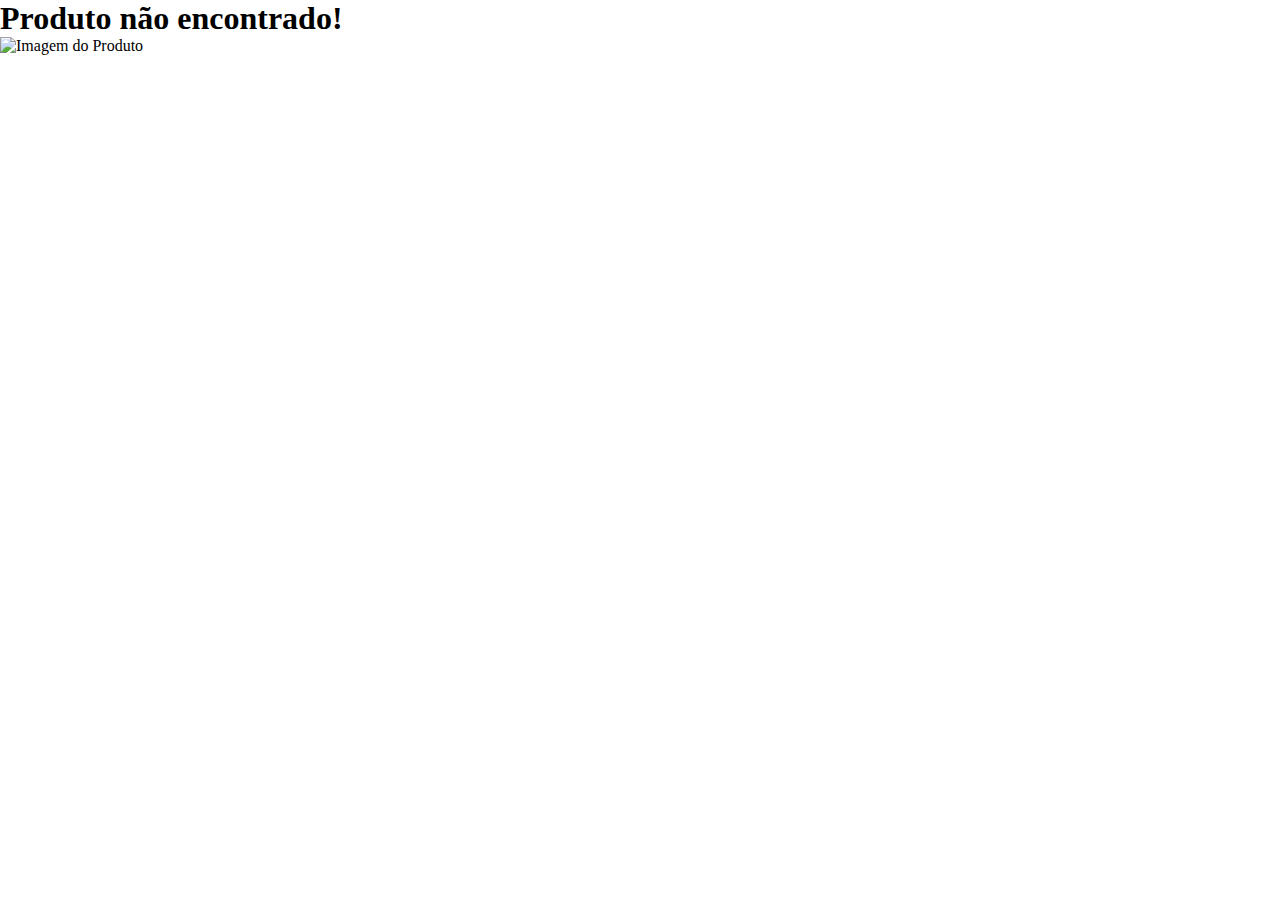
==== frontend/pages/product.html @ 76b41e13 "created all the necessary html docs for each page, and a function that redirects to the buy page whe" ====
<!DOCTYPE html>
<html lang="pt-br">
  <head>
    <meta charset="UTF-8" />
    <meta name="viewport" content="width=device-width, initial-scale=1.0" />
    <title>Compra produto</title>
    <link rel="stylesheet" href="/frontend/styles.css" />
    <script defer src="/frontend/scripts/scripts.js"></script>
  </head>
  <body>
    <h1 id="titulo-produto">Carregando produto...</h1>
    <img id="imagem-produto" src="" alt="Imagem do Produto" width="300" />
    <p id="descricao-produto"></p>
  </body>
</html>
---- frontend/styles.css ----
* {
  padding: 0;
  margin: 0;
  box-sizing: border-box;
  font-family: "Lato";
}
a {
  text-decoration: none;
}
/* NAVBAR CSS */
#nav-container {
  background-color: #37474f;
  height: 130px;
}

#navbar ul {
  list-style: none;
  display: flex;
  gap: 0.5rem;
}

#navbar {
  display: flex;
  justify-content: center;
  align-items: center;
  padding: 1rem;
}

#nav-container h1 {
  color: #cfcfcf;
  letter-spacing: 3px;
  display: flex;
  justify-content: center;
}

#navbar a {
  color: #cfcfcf;
  font-size: 20px;
  font-weight: 800;
  transition: 0.8s;
}

#navbar a:hover {
  color: #fff;
  text-decoration: underline;
}

#nav-list {
  list-style: none;
  padding: 0;
  margin: 0;
  display: flex;
}

#nav-list li {
  position: relative;
}

.dropdown-menu {
  display: none !important;
  position: absolute;
  top: 100%;
  left: 0;
  min-width: 80px;
  box-shadow: 0px 4px 6px rgba(0, 0, 0, 0.1);
  list-style: none;
  padding: 0;
  opacity: 0;
  transform: translateY(-10px);
  transition: 1s ease-in-out;
  pointer-events: none; /* Evita interação quando está oculto */
}

.dropdown:hover .dropdown-menu {
  display: block !important;
  opacity: 1;
  transform: translateY(0);
  pointer-events: auto; /* Ativa a interação */
}
/* TITLES CSS */

#title-container .title {
  width: fit-content;
  padding-top: 1.5rem;
  margin: 0 auto;
}

/* carousel css */

.carousel {
  margin: 0 auto;
  width: 80%; /* Ajuste conforme necessário */
  height: 600px;
  position: relative;
  padding-top: 4rem;
}

.slides {
  height: 400px;
  display: flex;
  overflow: hidden; /* Oculta qualquer conteúdo que exceda as dimensões do contêiner */
  cursor: pointer;
}

.slide {
  display: flex;
  flex-direction: row;
  flex: 0 0 100%; /* Cada slide ocupará 100% da largura do contêiner */
  position: relative;
  overflow: hidden; /* Oculta as partes excedentes dos slides */
  transition: 1s;
}

.slide img {
  width: calc(100% / 3); /* Cada imagem ocupará 1/3 da largura do slide */
  margin-right: 10px; /* Adiciona um espaçamento de 10 pixels à direita de cada imagem */
}
.slides input {
  display: none;
}

/* radio buttons manual navigation styles */
.manual-navigation {
  position: absolute;
  width: 100%;
  margin-top: -30px;
  display: flex;
  justify-content: center;
}

.manual-btn {
  border: 2px solid white;
  padding: 6px;
  border-radius: 10px;
  cursor: pointer;
}

.manual-btn:not(:last-child) {
  margin-right: 40px;
}

.manual-btn:hover {
  background-color: #fafafa;
}
/* Ajuste para as posições dos slides */
#radio1:checked ~ .first {
  margin-left: 0;
}
#radio2:checked ~ .first {
  margin-left: -100%;
}
#radio3:checked ~ .first {
  margin-left: -200%;
}

#footer {
  width: 100%;
  background-color: #37474f;
  text-align: center;
  padding: 0.3rem;
}

#footer p {
  color: white;
}
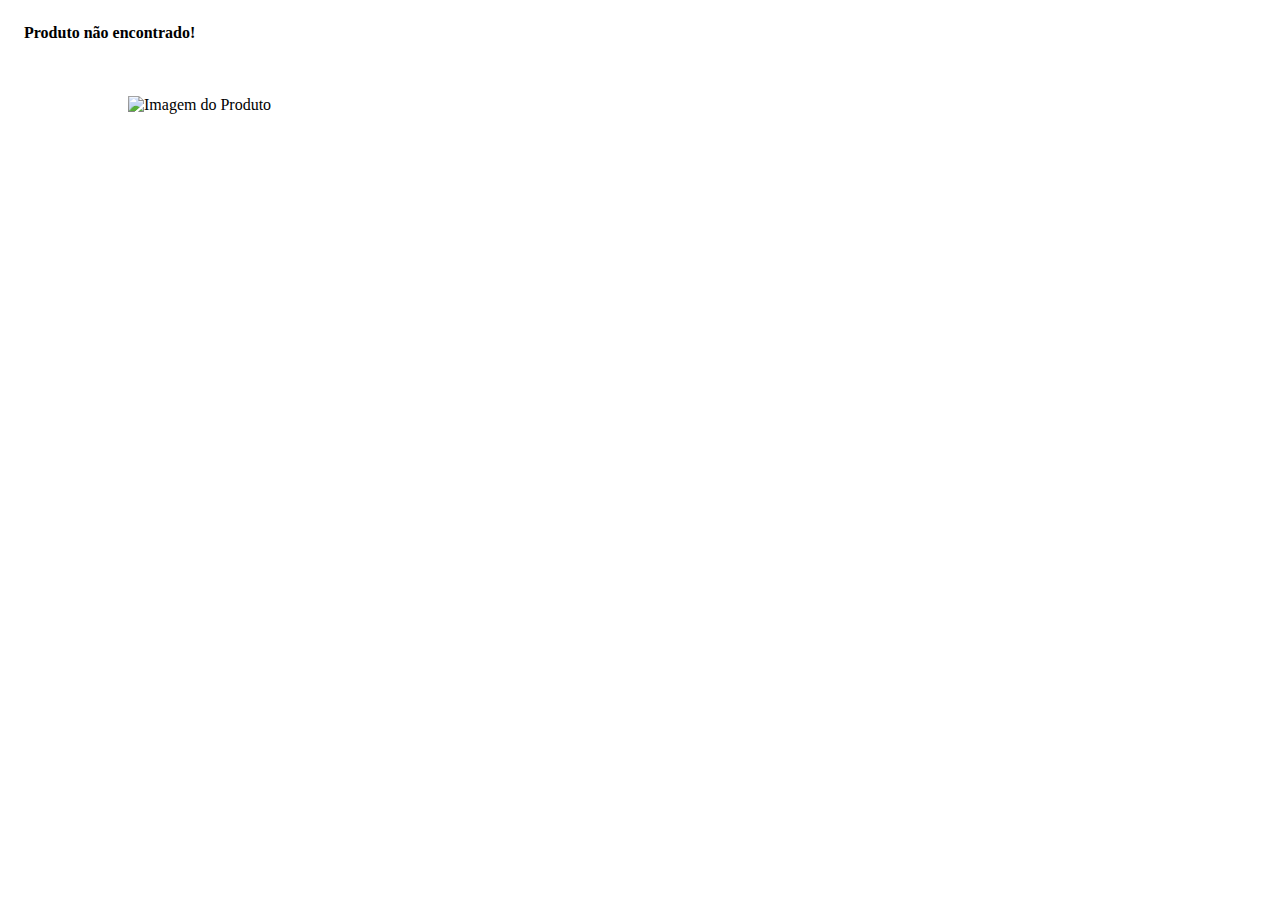
==== commit d52e4114: "creating css for product page" ====
--- a/frontend/pages/product.html
+++ b/frontend/pages/product.html
@@ -8,8 +8,10 @@
     <script defer src="/frontend/scripts/scripts.js"></script>
   </head>
   <body>
-    <h1 id="titulo-produto">Carregando produto...</h1>
-    <img id="imagem-produto" src="" alt="Imagem do Produto" width="300" />
-    <p id="descricao-produto"></p>
+    <div id="content">
+      <h1 id="titulo-produto">Carregando produto...</h1>
+      <img id="imagem-produto" src="" alt="Imagem do Produto" width="300" />
+      <p id="descricao-produto"></p>
+    </div>
   </body>
 </html>
--- a/frontend/styles.css
+++ b/frontend/styles.css
@@ -163,3 +163,19 @@
 #footer p {
   color: white;
 }
+
+/* css for buy page  */
+
+#content {
+  padding: 1.5rem;
+}
+
+#content img {
+  position: absolute;
+  left: 8rem;
+  top: 6rem;
+}
+#titulo-produto {
+  font-size: 1rem;
+  position: relative;
+}
